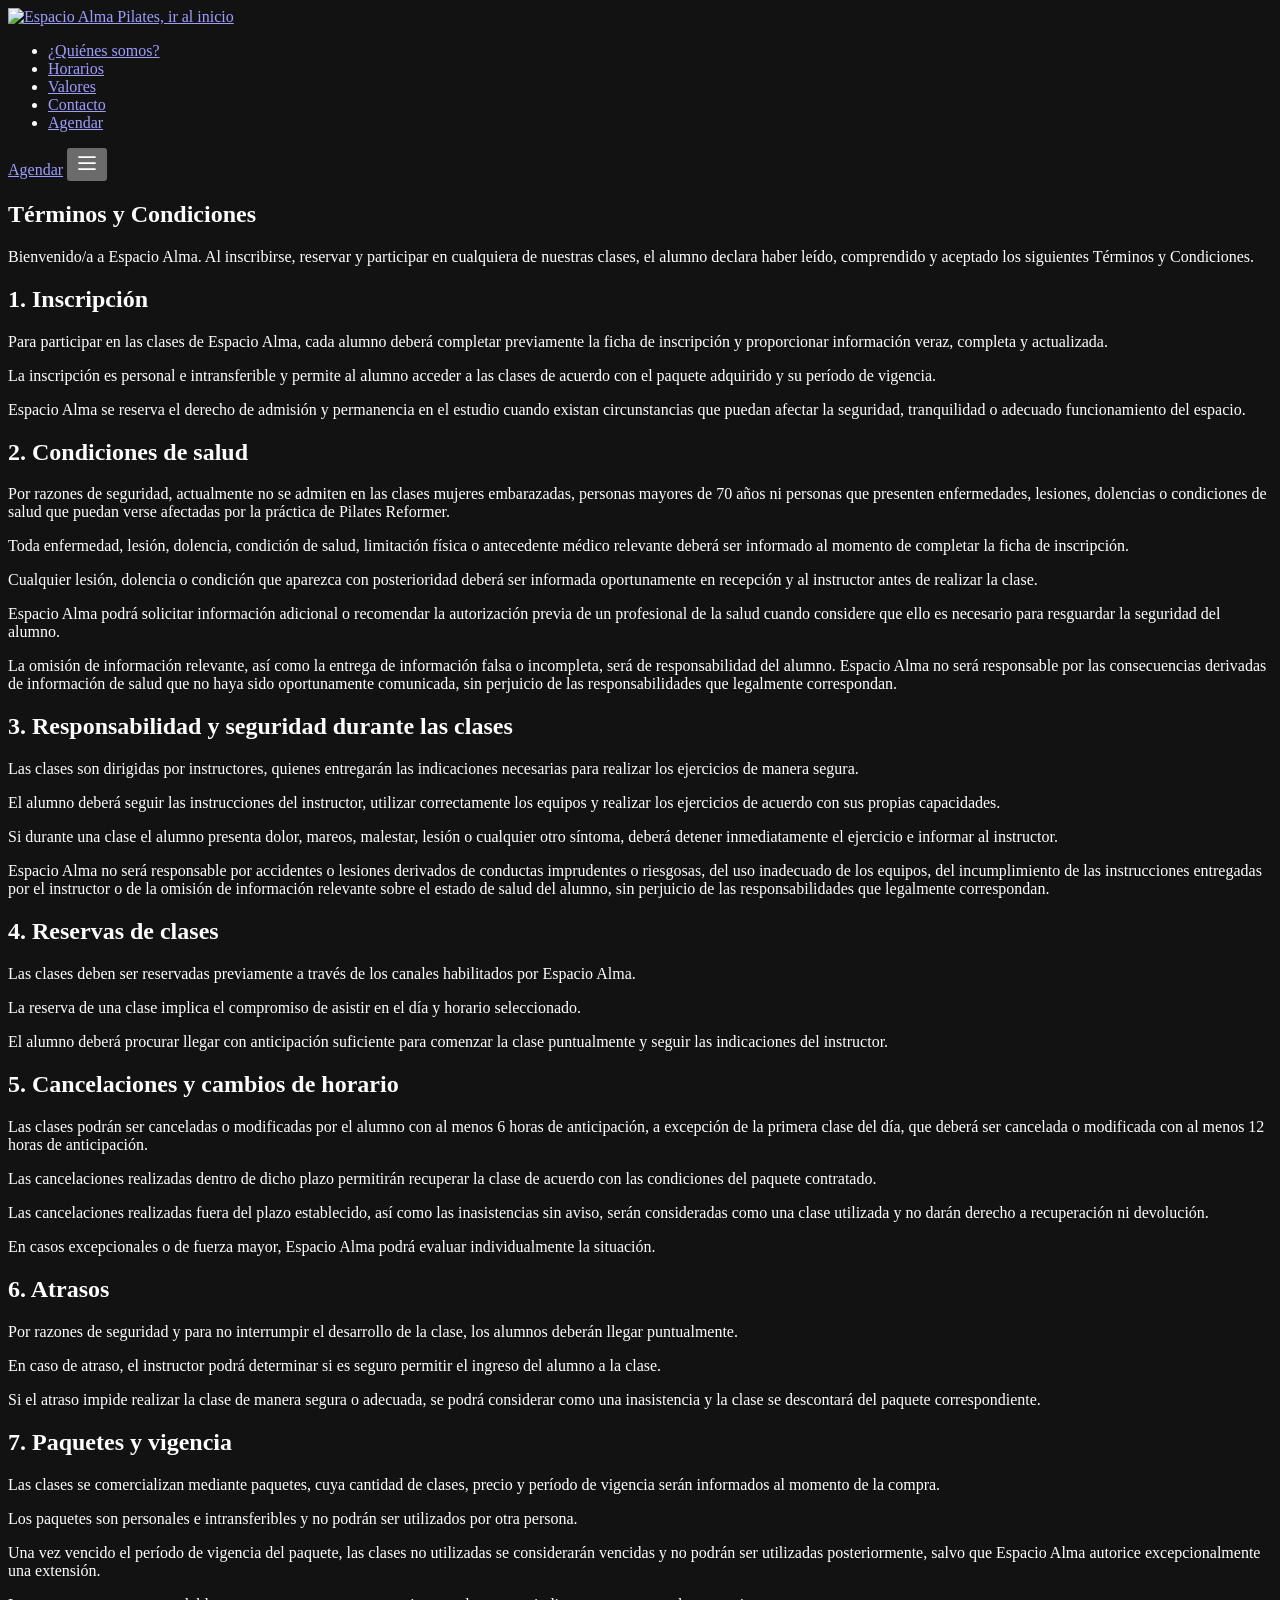
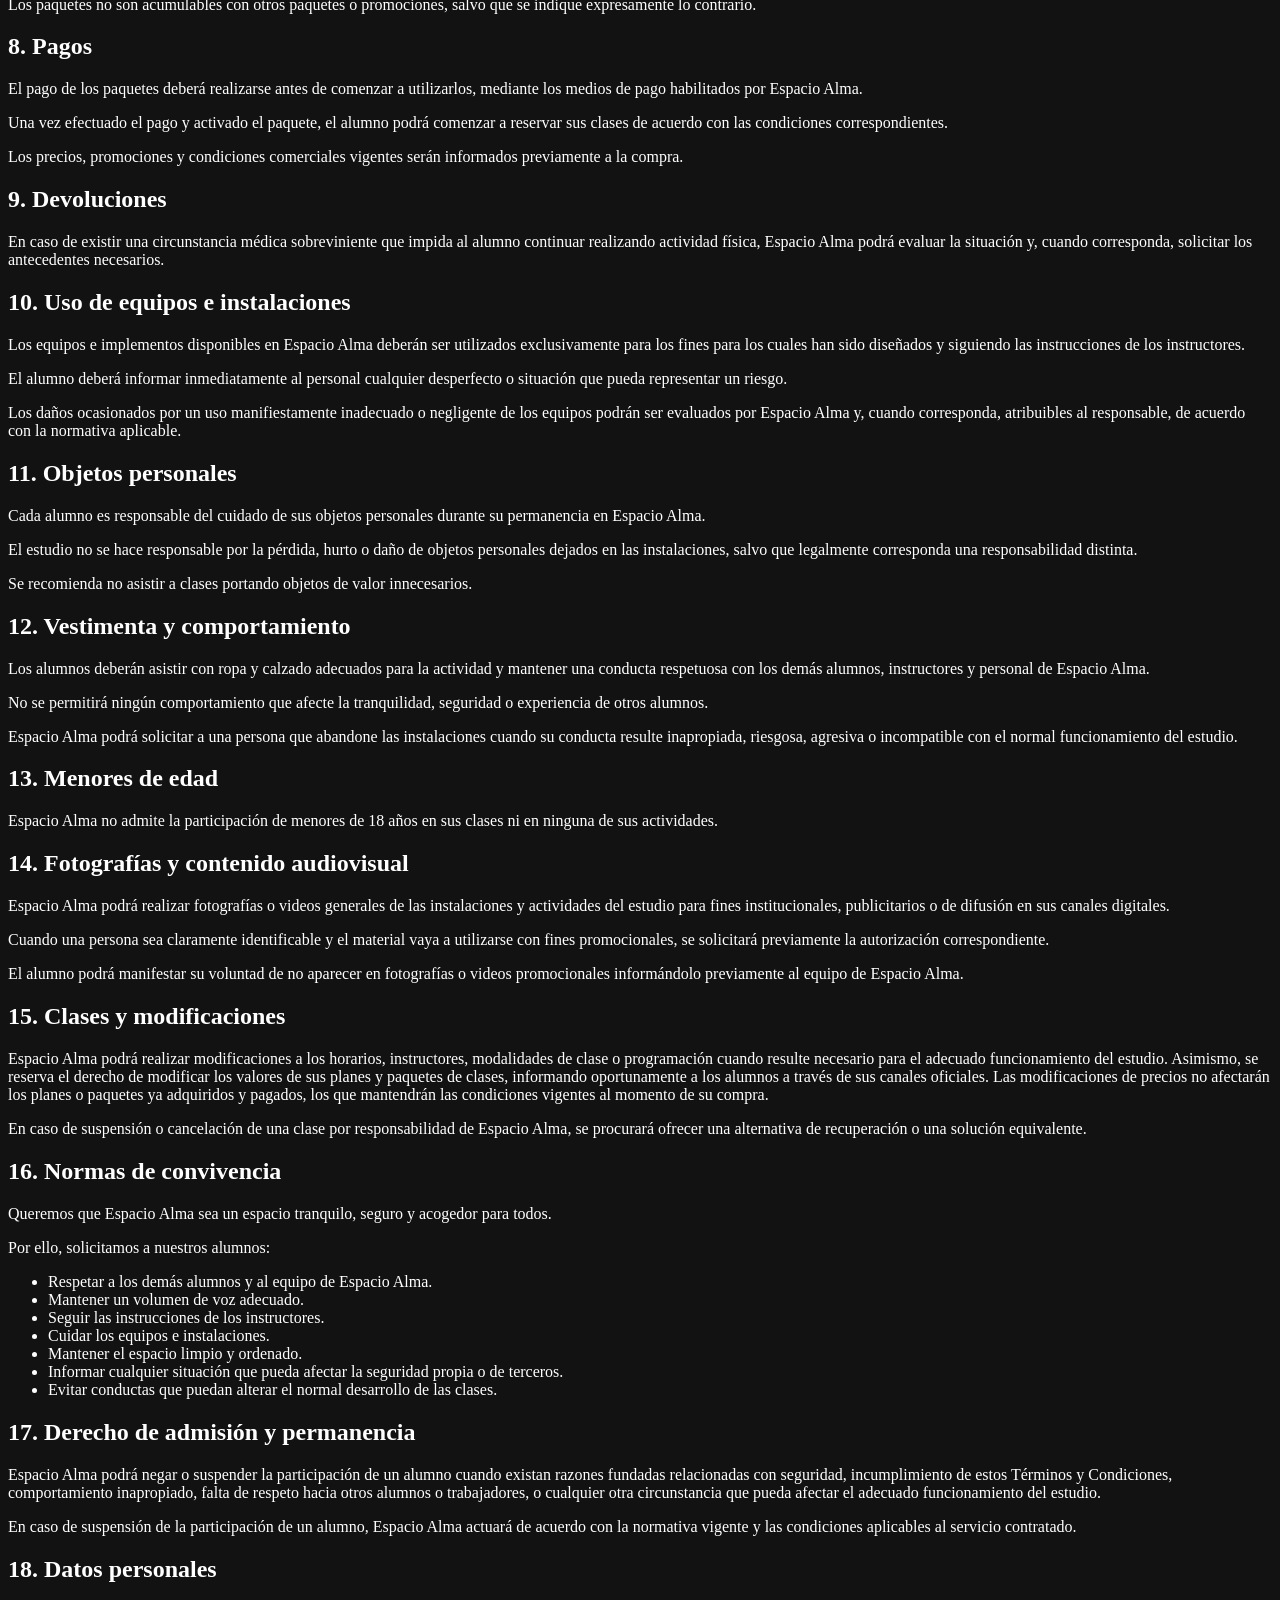
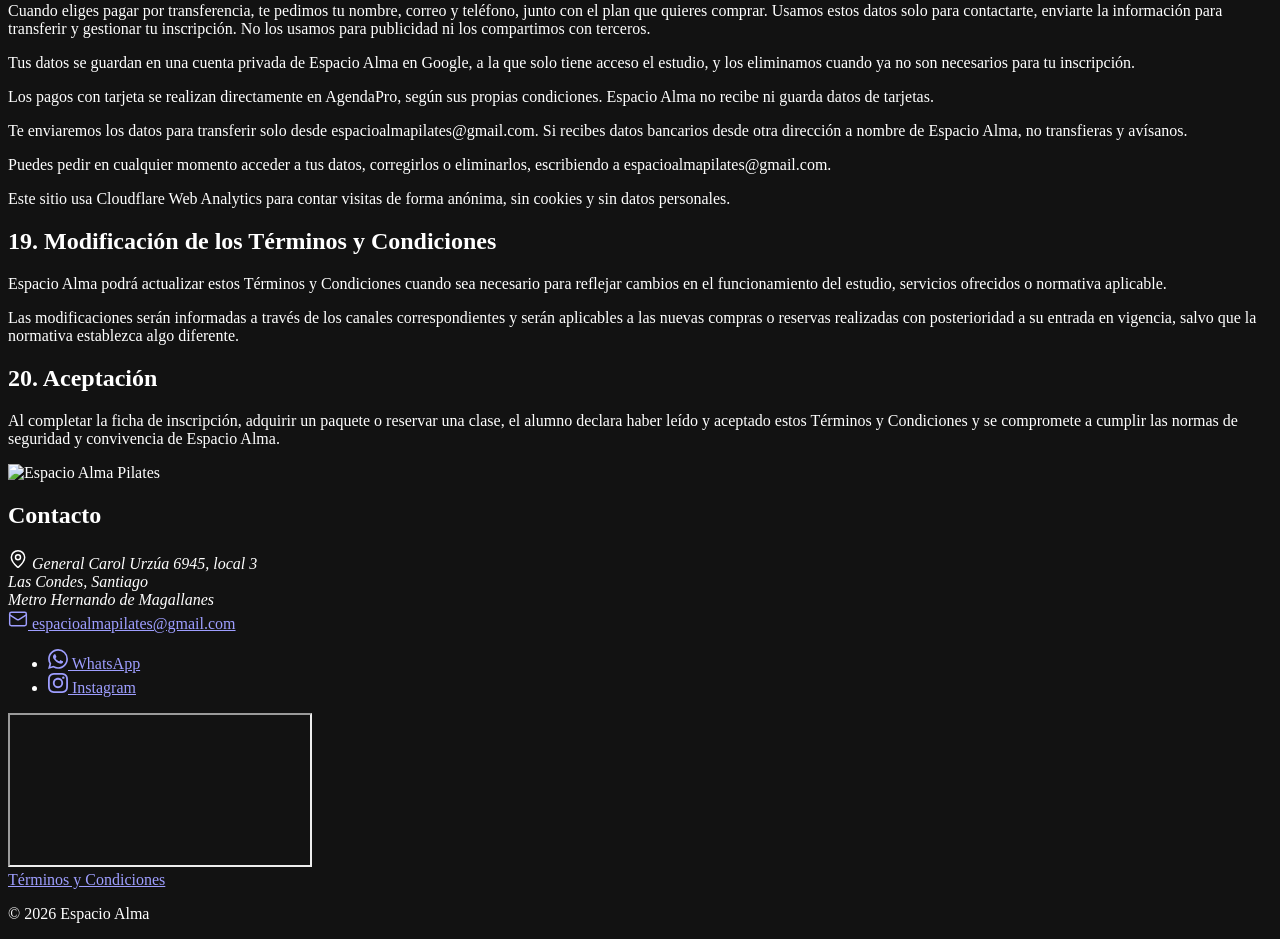
==== site/terminos-y-condiciones.html @ 61607191 "feat(terms): add terms page" ====
<!doctype html>
<html lang="es">
<head>
  <meta charset="utf-8">
  <meta name="viewport" content="width=device-width, initial-scale=1, viewport-fit=cover">
  <title>Términos y Condiciones | Espacio Alma</title>
  <meta name="description" content="Términos y Condiciones de las clases de Espacio Alma, estudio de Pilates Reformer en Las Condes.">
  <!-- Canonical only names the page's URL and downloads nothing, so there is no file for integrity to check -->
  <!-- nosemgrep: html.security.audit.missing-integrity.missing-integrity -->
  <link rel="canonical" href="https://espacioalma.cl/terminos-y-condiciones">
  <meta name="theme-color" content="#0b0b0b">
  <meta name="color-scheme" content="dark">
  <link rel="icon" href="/images/logos/espacio-alma-isotype-black.svg">
  <link rel="preload" href="/fonts/jost-latin.woff2" as="font" type="font/woff2" crossorigin>
  <link rel="preload" href="/fonts/nunito-sans-latin.woff2" as="font" type="font/woff2" crossorigin>
  <link rel="stylesheet" href="/css/base.css">
  <link rel="stylesheet" href="/css/header.css">
  <link rel="stylesheet" href="/css/footer.css">
  <link rel="stylesheet" href="/css/terms.css">
  <script type="module" src="/js/menu.js"></script>
</head>
<body>
  <header class="site-header" data-transparent="true">
    <div class="site-header__bar">
      <a class="site-header__logo" href="/">
        <img src="/images/logos/espacio-alma-logo-horizontal-white.svg" alt="Espacio Alma Pilates, ir al inicio" width="851" height="195">
      </a>
      <nav id="main-menu" class="site-header__nav" data-open="false" aria-label="Principal">
        <ul>
          <li><a href="/#quienes-somos">¿Quiénes somos?</a></li>
          <li><a href="/#horarios">Horarios</a></li>
          <li><a href="/#valores">Valores</a></li>
          <li><a href="/#contacto">Contacto</a></li>
          <li class="site-header__nav-booking"><a class="button" href="https://agendapro.com/site/cl/pilatesdemariacarolinajimenez/584762?hide_nearby=true" target="_blank" rel="noopener noreferrer">Agendar</a></li>
        </ul>
      </nav>
      <div class="site-header__actions">
        <a class="button button--small" href="https://agendapro.com/site/cl/pilatesdemariacarolinajimenez/584762?hide_nearby=true" target="_blank" rel="noopener noreferrer">Agendar</a>
        <button type="button" class="site-header__menu-button" aria-expanded="false" aria-controls="main-menu" aria-label="Menú">
          <!-- Lucide "menu" icon (ISC license) -->
          <svg viewBox="0 0 24 24" width="24" height="24" fill="none" stroke="currentColor" stroke-width="1.75" stroke-linecap="round" aria-hidden="true"><path d="M4 6h16M4 12h16M4 18h16"/></svg>
        </button>
      </div>
    </div>
  </header>
  <main class="section">
    <article class="container terms">
      <h1 class="terms__title">Términos y Condiciones</h1>
      <p class="terms__intro">Bienvenido/a a Espacio Alma. Al inscribirse, reservar y participar en cualquiera de nuestras clases, el alumno declara haber leído, comprendido y aceptado los siguientes Términos y Condiciones.</p>
      <section class="terms__section">
        <h2>1. Inscripción</h2>
        <p>Para participar en las clases de Espacio Alma, cada alumno deberá completar previamente la ficha de inscripción y proporcionar información veraz, completa y actualizada.</p>
        <p>La inscripción es personal e intransferible y permite al alumno acceder a las clases de acuerdo con el paquete adquirido y su período de vigencia.</p>
        <p>Espacio Alma se reserva el derecho de admisión y permanencia en el estudio cuando existan circunstancias que puedan afectar la seguridad, tranquilidad o adecuado funcionamiento del espacio.</p>
      </section>
      <section class="terms__section">
        <h2>2. Condiciones de salud</h2>
        <p>Por razones de seguridad, actualmente no se admiten en las clases mujeres embarazadas, personas mayores de 70 años ni personas que presenten enfermedades, lesiones, dolencias o condiciones de salud que puedan verse afectadas por la práctica de Pilates Reformer.</p>
        <p>Toda enfermedad, lesión, dolencia, condición de salud, limitación física o antecedente médico relevante deberá ser informado al momento de completar la ficha de inscripción.</p>
        <p>Cualquier lesión, dolencia o condición que aparezca con posterioridad deberá ser informada oportunamente en recepción y al instructor antes de realizar la clase.</p>
        <p>Espacio Alma podrá solicitar información adicional o recomendar la autorización previa de un profesional de la salud cuando considere que ello es necesario para resguardar la seguridad del alumno.</p>
        <p>La omisión de información relevante, así como la entrega de información falsa o incompleta, será de responsabilidad del alumno. Espacio Alma no será responsable por las consecuencias derivadas de información de salud que no haya sido oportunamente comunicada, sin perjuicio de las responsabilidades que legalmente correspondan.</p>
      </section>
      <section class="terms__section">
        <h2>3. Responsabilidad y seguridad durante las clases</h2>
        <p>Las clases son dirigidas por instructores, quienes entregarán las indicaciones necesarias para realizar los ejercicios de manera segura.</p>
        <p>El alumno deberá seguir las instrucciones del instructor, utilizar correctamente los equipos y realizar los ejercicios de acuerdo con sus propias capacidades.</p>
        <p>Si durante una clase el alumno presenta dolor, mareos, malestar, lesión o cualquier otro síntoma, deberá detener inmediatamente el ejercicio e informar al instructor.</p>
        <p>Espacio Alma no será responsable por accidentes o lesiones derivados de conductas imprudentes o riesgosas, del uso inadecuado de los equipos, del incumplimiento de las instrucciones entregadas por el instructor o de la omisión de información relevante sobre el estado de salud del alumno, sin perjuicio de las responsabilidades que legalmente correspondan.</p>
      </section>
      <section class="terms__section">
        <h2>4. Reservas de clases</h2>
        <p>Las clases deben ser reservadas previamente a través de los canales habilitados por Espacio Alma.</p>
        <p>La reserva de una clase implica el compromiso de asistir en el día y horario seleccionado.</p>
        <p>El alumno deberá procurar llegar con anticipación suficiente para comenzar la clase puntualmente y seguir las indicaciones del instructor.</p>
      </section>
      <section class="terms__section">
        <h2>5. Cancelaciones y cambios de horario</h2>
        <p>Las clases podrán ser canceladas o modificadas por el alumno con al menos 6 horas de anticipación, a excepción de la primera clase del día, que deberá ser cancelada o modificada con al menos 12 horas de anticipación.</p>
        <p>Las cancelaciones realizadas dentro de dicho plazo permitirán recuperar la clase de acuerdo con las condiciones del paquete contratado.</p>
        <p>Las cancelaciones realizadas fuera del plazo establecido, así como las inasistencias sin aviso, serán consideradas como una clase utilizada y no darán derecho a recuperación ni devolución.</p>
        <p>En casos excepcionales o de fuerza mayor, Espacio Alma podrá evaluar individualmente la situación.</p>
      </section>
      <section class="terms__section">
        <h2>6. Atrasos</h2>
        <p>Por razones de seguridad y para no interrumpir el desarrollo de la clase, los alumnos deberán llegar puntualmente.</p>
        <p>En caso de atraso, el instructor podrá determinar si es seguro permitir el ingreso del alumno a la clase.</p>
        <p>Si el atraso impide realizar la clase de manera segura o adecuada, se podrá considerar como una inasistencia y la clase se descontará del paquete correspondiente.</p>
      </section>
      <section class="terms__section">
        <h2>7. Paquetes y vigencia</h2>
        <p>Las clases se comercializan mediante paquetes, cuya cantidad de clases, precio y período de vigencia serán informados al momento de la compra.</p>
        <p>Los paquetes son personales e intransferibles y no podrán ser utilizados por otra persona.</p>
        <p>Una vez vencido el período de vigencia del paquete, las clases no utilizadas se considerarán vencidas y no podrán ser utilizadas posteriormente, salvo que Espacio Alma autorice excepcionalmente una extensión.</p>
        <p>Los paquetes no son acumulables con otros paquetes o promociones, salvo que se indique expresamente lo contrario.</p>
      </section>
      <section class="terms__section">
        <h2>8. Pagos</h2>
        <p>El pago de los paquetes deberá realizarse antes de comenzar a utilizarlos, mediante los medios de pago habilitados por Espacio Alma.</p>
        <p>Una vez efectuado el pago y activado el paquete, el alumno podrá comenzar a reservar sus clases de acuerdo con las condiciones correspondientes.</p>
        <p>Los precios, promociones y condiciones comerciales vigentes serán informados previamente a la compra.</p>
      </section>
      <section class="terms__section">
        <h2>9. Devoluciones</h2>
        <p>En caso de existir una circunstancia médica sobreviniente que impida al alumno continuar realizando actividad física, Espacio Alma podrá evaluar la situación y, cuando corresponda, solicitar los antecedentes necesarios.</p>
      </section>
      <section class="terms__section">
        <h2>10. Uso de equipos e instalaciones</h2>
        <p>Los equipos e implementos disponibles en Espacio Alma deberán ser utilizados exclusivamente para los fines para los cuales han sido diseñados y siguiendo las instrucciones de los instructores.</p>
        <p>El alumno deberá informar inmediatamente al personal cualquier desperfecto o situación que pueda representar un riesgo.</p>
        <p>Los daños ocasionados por un uso manifiestamente inadecuado o negligente de los equipos podrán ser evaluados por Espacio Alma y, cuando corresponda, atribuibles al responsable, de acuerdo con la normativa aplicable.</p>
      </section>
      <section class="terms__section">
        <h2>11. Objetos personales</h2>
        <p>Cada alumno es responsable del cuidado de sus objetos personales durante su permanencia en Espacio Alma.</p>
        <p>El estudio no se hace responsable por la pérdida, hurto o daño de objetos personales dejados en las instalaciones, salvo que legalmente corresponda una responsabilidad distinta.</p>
        <p>Se recomienda no asistir a clases portando objetos de valor innecesarios.</p>
      </section>
      <section class="terms__section">
        <h2>12. Vestimenta y comportamiento</h2>
        <p>Los alumnos deberán asistir con ropa y calzado adecuados para la actividad y mantener una conducta respetuosa con los demás alumnos, instructores y personal de Espacio Alma.</p>
        <p>No se permitirá ningún comportamiento que afecte la tranquilidad, seguridad o experiencia de otros alumnos.</p>
        <p>Espacio Alma podrá solicitar a una persona que abandone las instalaciones cuando su conducta resulte inapropiada, riesgosa, agresiva o incompatible con el normal funcionamiento del estudio.</p>
      </section>
      <section class="terms__section">
        <h2>13. Menores de edad</h2>
        <p>Espacio Alma no admite la participación de menores de 18 años en sus clases ni en ninguna de sus actividades.</p>
      </section>
      <section class="terms__section">
        <h2>14. Fotografías y contenido audiovisual</h2>
        <p>Espacio Alma podrá realizar fotografías o videos generales de las instalaciones y actividades del estudio para fines institucionales, publicitarios o de difusión en sus canales digitales.</p>
        <p>Cuando una persona sea claramente identificable y el material vaya a utilizarse con fines promocionales, se solicitará previamente la autorización correspondiente.</p>
        <p>El alumno podrá manifestar su voluntad de no aparecer en fotografías o videos promocionales informándolo previamente al equipo de Espacio Alma.</p>
      </section>
      <section class="terms__section">
        <h2>15. Clases y modificaciones</h2>
        <p>Espacio Alma podrá realizar modificaciones a los horarios, instructores, modalidades de clase o programación cuando resulte necesario para el adecuado funcionamiento del estudio. Asimismo, se reserva el derecho de modificar los valores de sus planes y paquetes de clases, informando oportunamente a los alumnos a través de sus canales oficiales. Las modificaciones de precios no afectarán los planes o paquetes ya adquiridos y pagados, los que mantendrán las condiciones vigentes al momento de su compra.</p>
        <p>En caso de suspensión o cancelación de una clase por responsabilidad de Espacio Alma, se procurará ofrecer una alternativa de recuperación o una solución equivalente.</p>
      </section>
      <section class="terms__section">
        <h2>16. Normas de convivencia</h2>
        <p>Queremos que Espacio Alma sea un espacio tranquilo, seguro y acogedor para todos.</p>
        <p>Por ello, solicitamos a nuestros alumnos:</p>
        <ul>
          <li>Respetar a los demás alumnos y al equipo de Espacio Alma.</li>
          <li>Mantener un volumen de voz adecuado.</li>
          <li>Seguir las instrucciones de los instructores.</li>
          <li>Cuidar los equipos e instalaciones.</li>
          <li>Mantener el espacio limpio y ordenado.</li>
          <li>Informar cualquier situación que pueda afectar la seguridad propia o de terceros.</li>
          <li>Evitar conductas que puedan alterar el normal desarrollo de las clases.</li>
        </ul>
      </section>
      <section class="terms__section">
        <h2>17. Derecho de admisión y permanencia</h2>
        <p>Espacio Alma podrá negar o suspender la participación de un alumno cuando existan razones fundadas relacionadas con seguridad, incumplimiento de estos Términos y Condiciones, comportamiento inapropiado, falta de respeto hacia otros alumnos o trabajadores, o cualquier otra circunstancia que pueda afectar el adecuado funcionamiento del estudio.</p>
        <p>En caso de suspensión de la participación de un alumno, Espacio Alma actuará de acuerdo con la normativa vigente y las condiciones aplicables al servicio contratado.</p>
      </section>
      <section class="terms__section">
        <h2>18. Datos personales</h2>
        <p>Cuando eliges pagar por transferencia, te pedimos tu nombre, correo y teléfono, junto con el plan que quieres comprar. Usamos estos datos solo para contactarte, enviarte la información para transferir y gestionar tu inscripción. No los usamos para publicidad ni los compartimos con terceros.</p>
        <p>Tus datos se guardan en una cuenta privada de Espacio Alma en Google, a la que solo tiene acceso el estudio, y los eliminamos cuando ya no son necesarios para tu inscripción.</p>
        <p>Los pagos con tarjeta se realizan directamente en AgendaPro, según sus propias condiciones. Espacio Alma no recibe ni guarda datos de tarjetas.</p>
        <p>Te enviaremos los datos para transferir solo desde espacioalmapilates@gmail.com. Si recibes datos bancarios desde otra dirección a nombre de Espacio Alma, no transfieras y avísanos.</p>
        <p>Puedes pedir en cualquier momento acceder a tus datos, corregirlos o eliminarlos, escribiendo a espacioalmapilates@gmail.com.</p>
        <p>Este sitio usa Cloudflare Web Analytics para contar visitas de forma anónima, sin cookies y sin datos personales.</p>
      </section>
      <section class="terms__section">
        <h2>19. Modificación de los Términos y Condiciones</h2>
        <p>Espacio Alma podrá actualizar estos Términos y Condiciones cuando sea necesario para reflejar cambios en el funcionamiento del estudio, servicios ofrecidos o normativa aplicable.</p>
        <p>Las modificaciones serán informadas a través de los canales correspondientes y serán aplicables a las nuevas compras o reservas realizadas con posterioridad a su entrada en vigencia, salvo que la normativa establezca algo diferente.</p>
      </section>
      <section class="terms__section">
        <h2>20. Aceptación</h2>
        <p>Al completar la ficha de inscripción, adquirir un paquete o reservar una clase, el alumno declara haber leído y aceptado estos Términos y Condiciones y se compromete a cumplir las normas de seguridad y convivencia de Espacio Alma.</p>
      </section>
    </article>
  </main>
  <footer id="contacto" class="site-footer">
    <div class="container">
      <div class="site-footer__body">
        <div class="site-footer__info">
          <img class="site-footer__logo" src="/images/logos/espacio-alma-logo.svg" alt="Espacio Alma Pilates" width="596" height="457" loading="lazy">
          <h2 class="sr-only">Contacto</h2>
          <!-- Icons: location and email from Lucide (ISC), WhatsApp and Instagram from Simple Icons (CC0) -->
          <address class="site-footer__item">
            <svg viewBox="0 0 24 24" width="20" height="20" aria-hidden="true"><g fill="none" stroke="currentColor" stroke-width="1.75" stroke-linecap="round" stroke-linejoin="round"><path d="M20 10c0 4.993-5.539 10.193-7.399 11.799a1 1 0 0 1-1.202 0C9.539 20.193 4 14.993 4 10a8 8 0 0 1 16 0"/><circle cx="12" cy="10" r="3"/></g></svg>
            <span>General Carol Urzúa 6945, local 3<br>Las Condes, Santiago<br><span class="site-footer__landmark">Metro Hernando de Magallanes</span></span>
          </address>
          <a class="site-footer__item" href="mailto:espacioalmapilates@gmail.com">
            <svg viewBox="0 0 24 24" width="20" height="20" aria-hidden="true"><g fill="none" stroke="currentColor" stroke-width="1.75" stroke-linecap="round" stroke-linejoin="round"><path d="m22 7-8.991 5.727a2 2 0 0 1-2.009 0L2 7"/><rect x="2" y="4" width="20" height="16" rx="2"/></g></svg>
            <span>espacioalmapilates@gmail.com</span>
          </a>
          <ul class="site-footer__buttons">
            <li>
              <a class="site-footer__button site-footer__button--whatsapp" href="https://wa.me/56963004169" target="_blank" rel="noopener noreferrer">
                <svg viewBox="0 0 24 24" width="20" height="20" aria-hidden="true"><path fill="currentColor" d="M17.472 14.382c-.297-.149-1.758-.867-2.03-.967-.273-.099-.471-.148-.67.15-.197.297-.767.966-.94 1.164-.173.199-.347.223-.644.075-.297-.15-1.255-.463-2.39-1.475-.883-.788-1.48-1.761-1.653-2.059-.173-.297-.018-.458.13-.606.134-.133.298-.347.446-.52.149-.174.198-.298.298-.497.099-.198.05-.371-.025-.52-.075-.149-.669-1.612-.916-2.207-.242-.579-.487-.5-.669-.51-.173-.008-.371-.01-.57-.01-.198 0-.52.074-.792.372-.272.297-1.04 1.016-1.04 2.479 0 1.462 1.065 2.875 1.213 3.074.149.198 2.096 3.2 5.077 4.487.709.306 1.262.489 1.694.625.712.227 1.36.195 1.871.118.571-.085 1.758-.719 2.006-1.413.248-.694.248-1.289.173-1.413-.074-.124-.272-.198-.57-.347m-5.421 7.403h-.004a9.87 9.87 0 01-5.031-1.378l-.361-.214-3.741.982.998-3.648-.235-.374a9.86 9.86 0 01-1.51-5.26c.001-5.45 4.436-9.884 9.888-9.884 2.64 0 5.122 1.03 6.988 2.898a9.825 9.825 0 012.893 6.994c-.003 5.45-4.437 9.884-9.885 9.884m8.413-18.297A11.815 11.815 0 0012.05 0C5.495 0 .16 5.335.157 11.892c0 2.096.547 4.142 1.588 5.945L.057 24l6.305-1.654a11.882 11.882 0 005.683 1.448h.005c6.554 0 11.89-5.335 11.893-11.893a11.821 11.821 0 00-3.48-8.413Z"/></svg>
                WhatsApp
              </a>
            </li>
            <li>
              <a class="site-footer__button site-footer__button--instagram" href="https://www.instagram.com/espacioalma.pilates/" target="_blank" rel="noopener noreferrer">
                <svg viewBox="0 0 24 24" width="20" height="20" aria-hidden="true"><path fill="currentColor" d="M7.0301.084c-1.2768.0602-2.1487.264-2.911.5634-.7888.3075-1.4575.72-2.1228 1.3877-.6652.6677-1.075 1.3368-1.3802 2.127-.2954.7638-.4956 1.6365-.552 2.914-.0564 1.2775-.0689 1.6882-.0626 4.947.0062 3.2586.0206 3.6671.0825 4.9473.061 1.2765.264 2.1482.5635 2.9107.308.7889.72 1.4573 1.388 2.1228.6679.6655 1.3365 1.0743 2.1285 1.38.7632.295 1.6361.4961 2.9134.552 1.2773.056 1.6884.069 4.9462.0627 3.2578-.0062 3.668-.0207 4.9478-.0814 1.28-.0607 2.147-.2652 2.9098-.5633.7889-.3086 1.4578-.72 2.1228-1.3881.665-.6682 1.0745-1.3378 1.3795-2.1284.2957-.7632.4966-1.636.552-2.9124.056-1.2809.0692-1.6898.063-4.948-.0063-3.2583-.021-3.6668-.0817-4.9465-.0607-1.2797-.264-2.1487-.5633-2.9117-.3084-.7889-.72-1.4568-1.3876-2.1228C21.2982 1.33 20.628.9208 19.8378.6165 19.074.321 18.2017.1197 16.9244.0645 15.6471.0093 15.236-.005 11.977.0014 8.718.0076 8.31.0215 7.0301.0839m.1402 21.6932c-1.17-.0509-1.8053-.2453-2.2287-.408-.5606-.216-.96-.4771-1.3819-.895-.422-.4178-.6811-.8186-.9-1.378-.1644-.4234-.3624-1.058-.4171-2.228-.0595-1.2645-.072-1.6442-.079-4.848-.007-3.2037.0053-3.583.0607-4.848.05-1.169.2456-1.805.408-2.2282.216-.5613.4762-.96.895-1.3816.4188-.4217.8184-.6814 1.3783-.9003.423-.1651 1.0575-.3614 2.227-.4171 1.2655-.06 1.6447-.072 4.848-.079 3.2033-.007 3.5835.005 4.8495.0608 1.169.0508 1.8053.2445 2.228.408.5608.216.96.4754 1.3816.895.4217.4194.6816.8176.9005 1.3787.1653.4217.3617 1.056.4169 2.2263.0602 1.2655.0739 1.645.0796 4.848.0058 3.203-.0055 3.5834-.061 4.848-.051 1.17-.245 1.8055-.408 2.2294-.216.5604-.4763.96-.8954 1.3814-.419.4215-.8181.6811-1.3783.9-.4224.1649-1.0577.3617-2.2262.4174-1.2656.0595-1.6448.072-4.8493.079-3.2045.007-3.5825-.006-4.848-.0608M16.953 5.5864A1.44 1.44 0 1 0 18.39 4.144a1.44 1.44 0 0 0-1.437 1.4424M5.8385 12.012c.0067 3.4032 2.7706 6.1557 6.173 6.1493 3.4026-.0065 6.157-2.7701 6.1506-6.1733-.0065-3.4032-2.771-6.1565-6.174-6.1498-3.403.0067-6.156 2.771-6.1496 6.1738M8 12.0077a4 4 0 1 1 4.008 3.9921A3.9996 3.9996 0 0 1 8 12.0077"/></svg>
                Instagram
              </a>
            </li>
          </ul>
        </div>
        <iframe class="site-footer__map" title="Mapa: General Carol Urzúa 6945, local 3, Las Condes, Santiago" src="https://www.google.com/maps?q=General%20Carol%20Urz%C3%BAa%206945%2C%20local%203%2C%20Las%20Condes%2C%20Santiago&amp;output=embed" loading="lazy"></iframe>
      </div>
      <div class="site-footer__bottom">
        <a href="/terminos-y-condiciones">Términos y Condiciones</a>
        <!-- shortcut: the year is fixed, update it every January -->
        <p>© 2026 Espacio Alma</p>
      </div>
    </div>
  </footer>
</body>
</html>
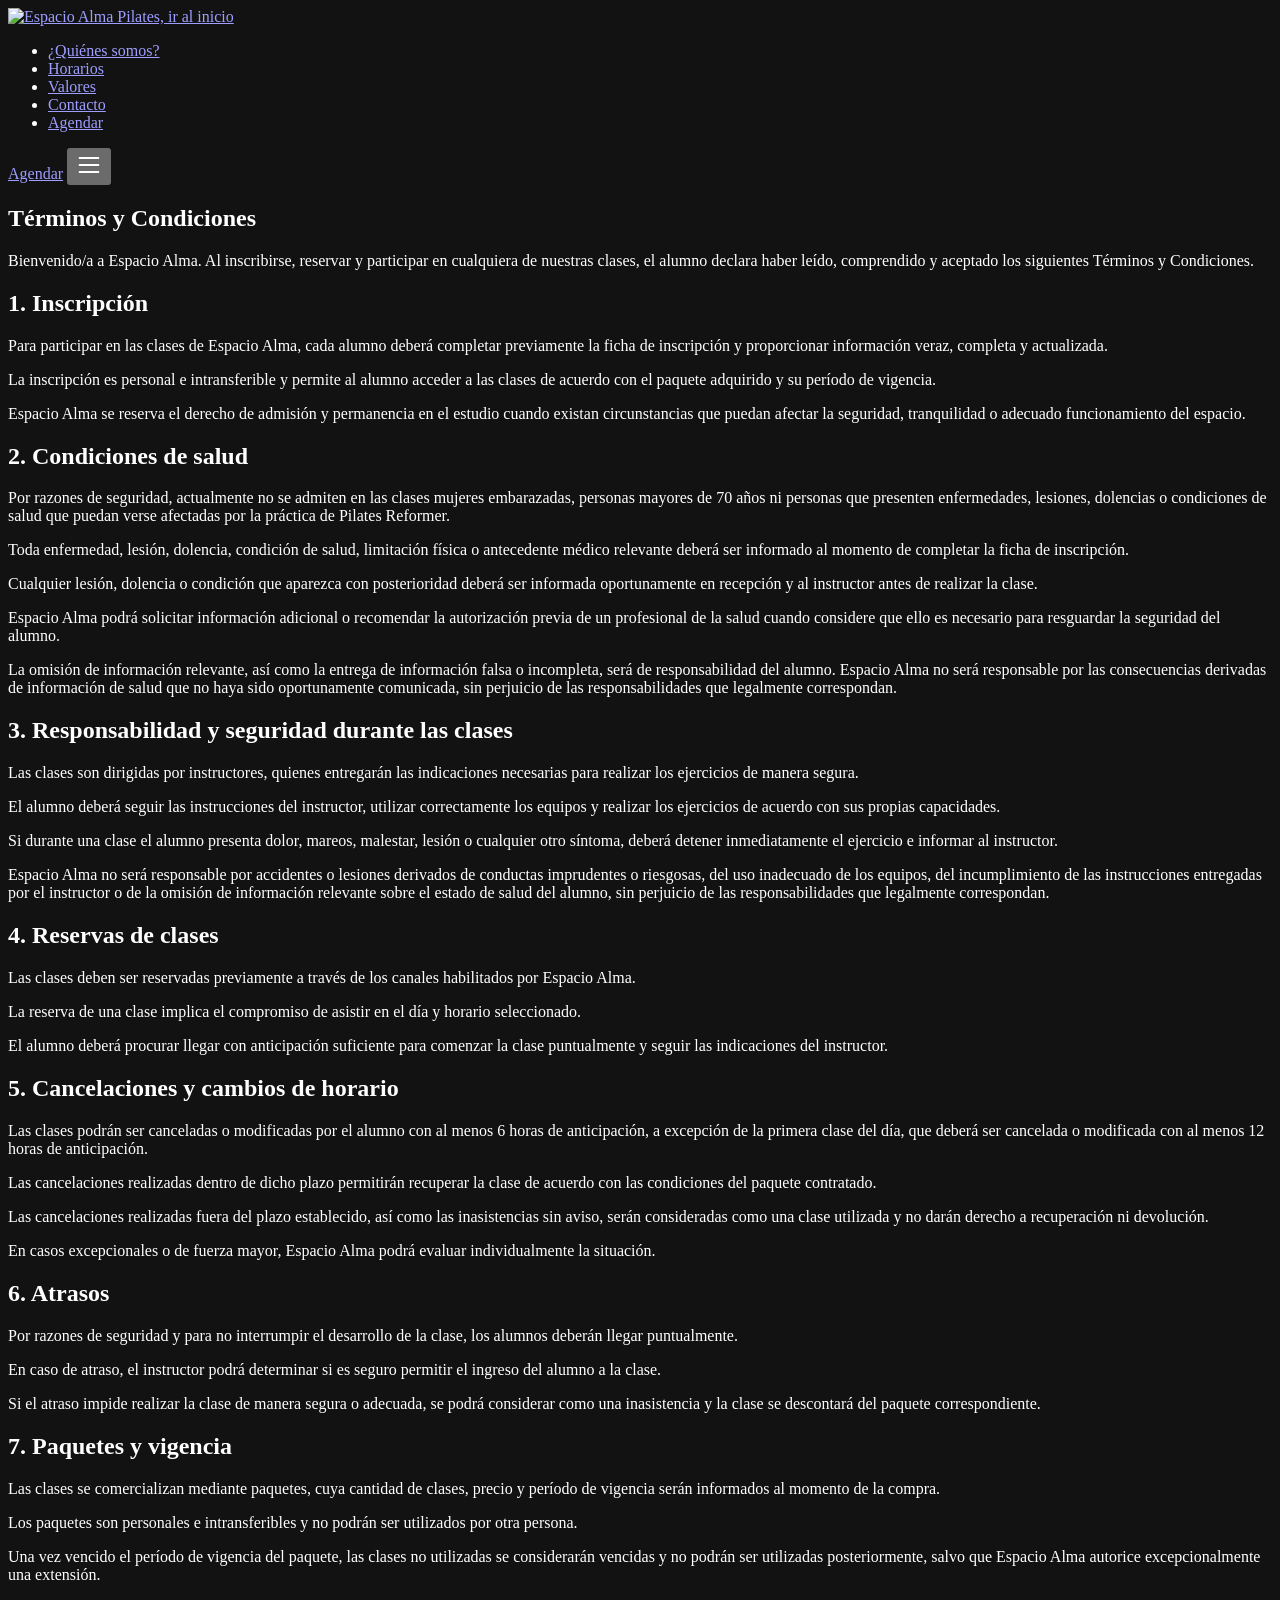
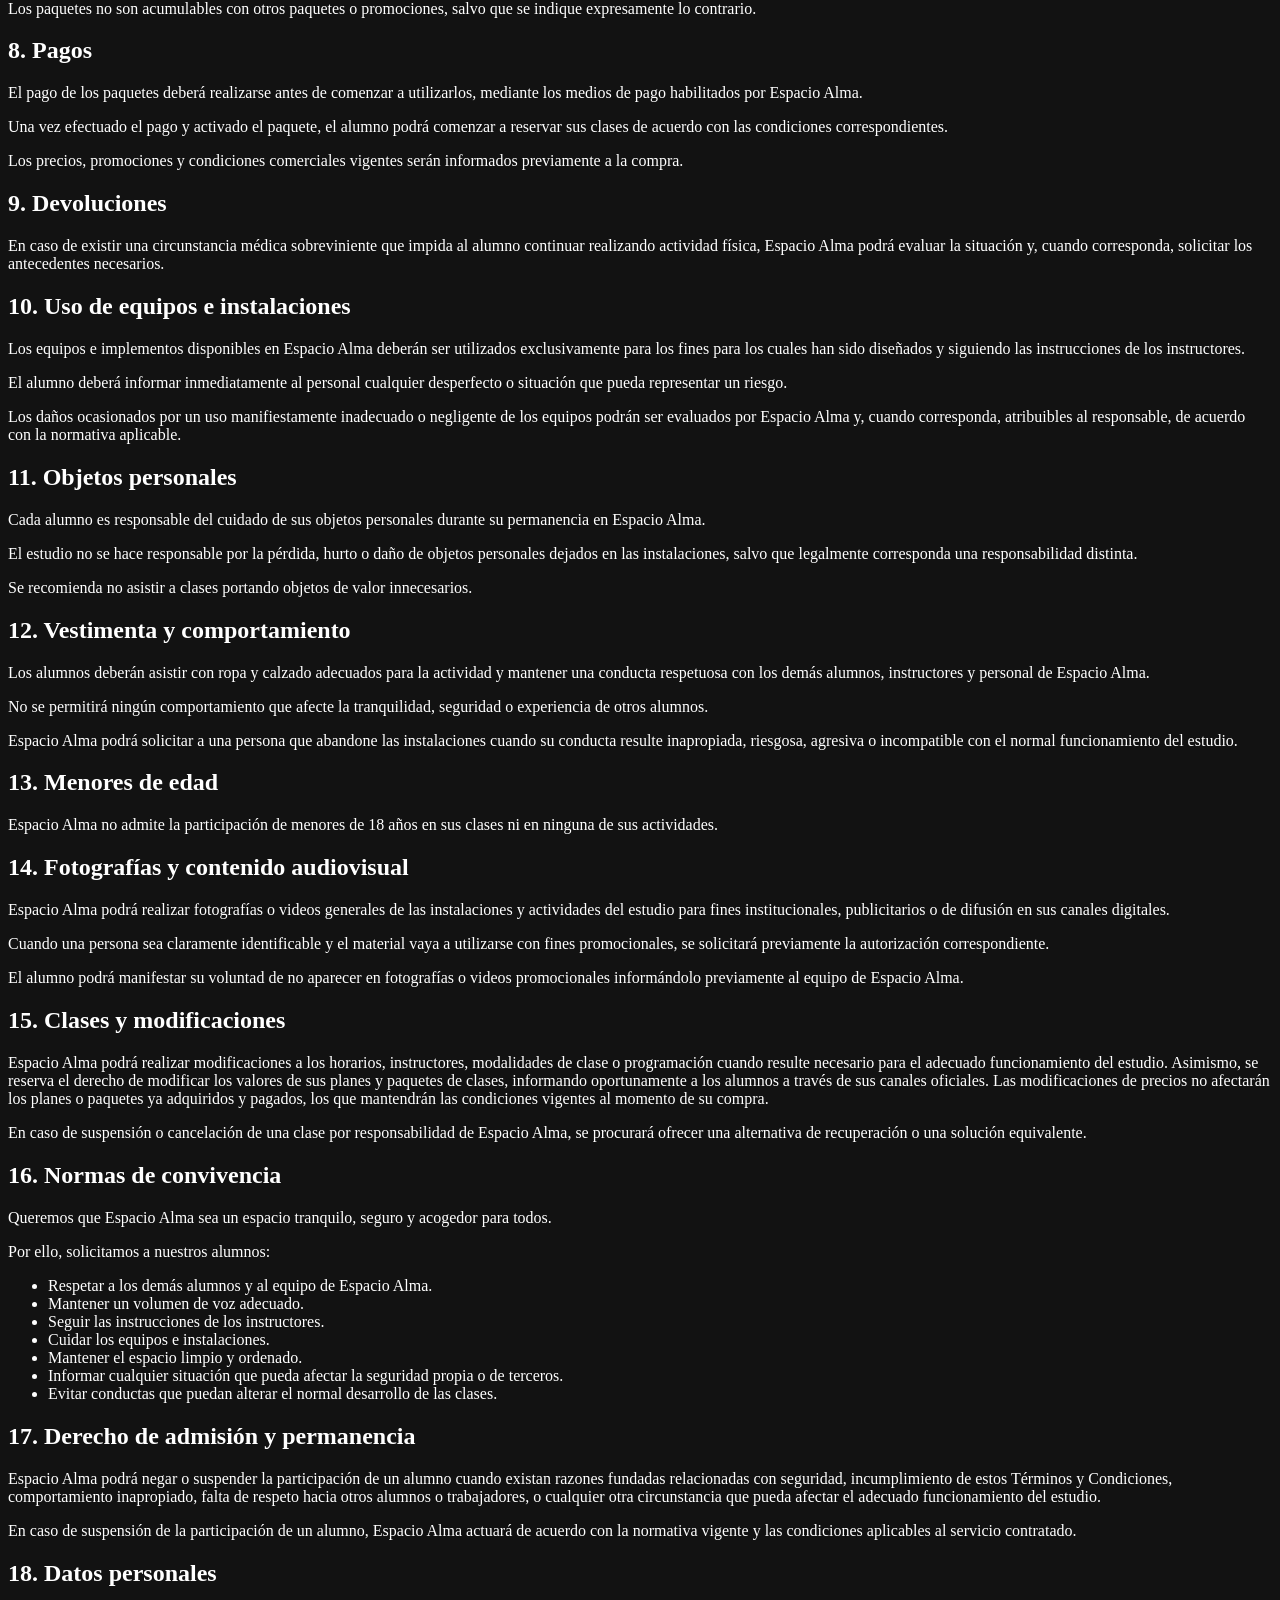
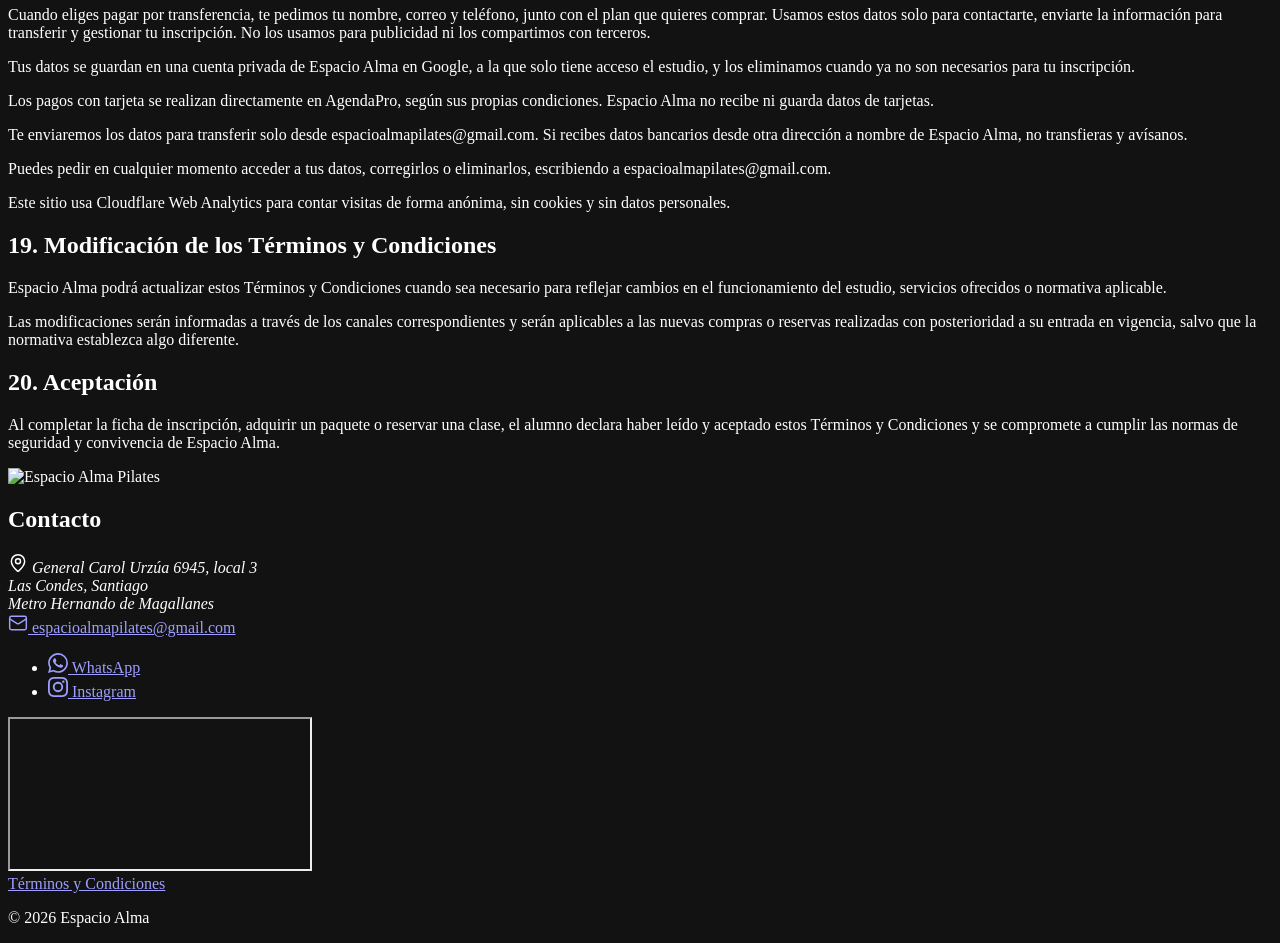
==== commit 21010811: "feat(header): make the header larger" ====
--- a/site/terminos-y-condiciones.html
+++ b/site/terminos-y-condiciones.html
@@ -38,7 +38,7 @@
         <a class="button button--small" href="https://agendapro.com/site/cl/pilatesdemariacarolinajimenez/584762?hide_nearby=true" target="_blank" rel="noopener noreferrer">Agendar</a>
         <button type="button" class="site-header__menu-button" aria-expanded="false" aria-controls="main-menu" aria-label="Menú">
           <!-- Lucide "menu" icon (ISC license) -->
-          <svg viewBox="0 0 24 24" width="24" height="24" fill="none" stroke="currentColor" stroke-width="1.75" stroke-linecap="round" aria-hidden="true"><path d="M4 6h16M4 12h16M4 18h16"/></svg>
+          <svg viewBox="0 0 24 24" width="28" height="28" fill="none" stroke="currentColor" stroke-width="1.75" stroke-linecap="round" aria-hidden="true"><path d="M4 6h16M4 12h16M4 18h16"/></svg>
         </button>
       </div>
     </div>
@@ -210,7 +210,7 @@
       </div>
       <div class="site-footer__bottom">
         <a href="/terminos-y-condiciones">Términos y Condiciones</a>
-        <!-- shortcut: the year is fixed, update it every January -->
+        <!-- shortcut: the year is fixed, update it every January in both pages -->
         <p>© 2026 Espacio Alma</p>
       </div>
     </div>
